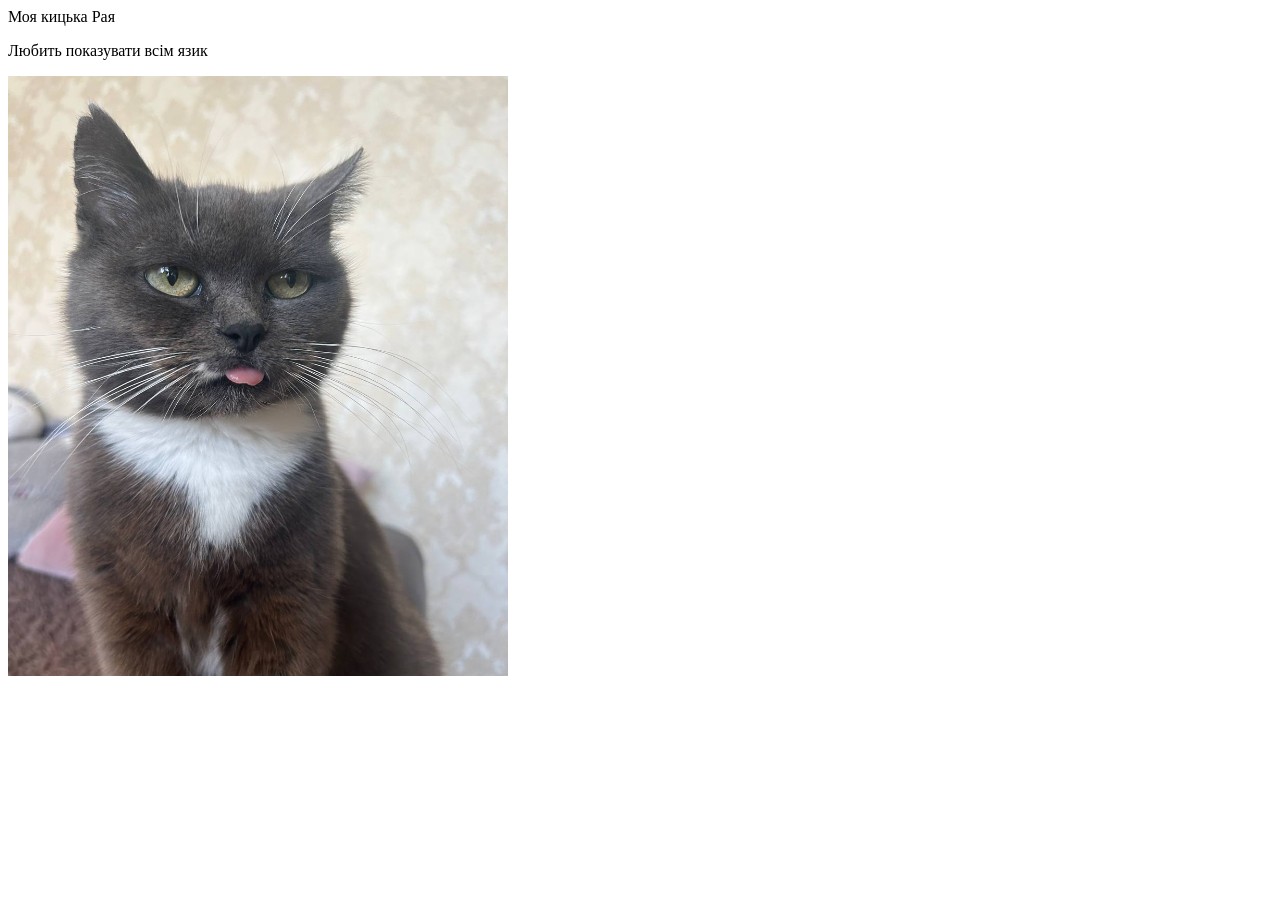
==== index.html @ 9cc051a4 "Add website about cat Raya" ====
<html>
    <head>
        <meta http-equiv="content-type" content="text/html; charset=utf-8">
        <title> Заголовок сторінки</title>
    </head>
    <body>
        <p> Моя кицька Рая</p>
        <p> Любить показувати всім язик</p>
    <img src="Photos/img.1.jpg" width="500" height="600"
 </body>
</html>
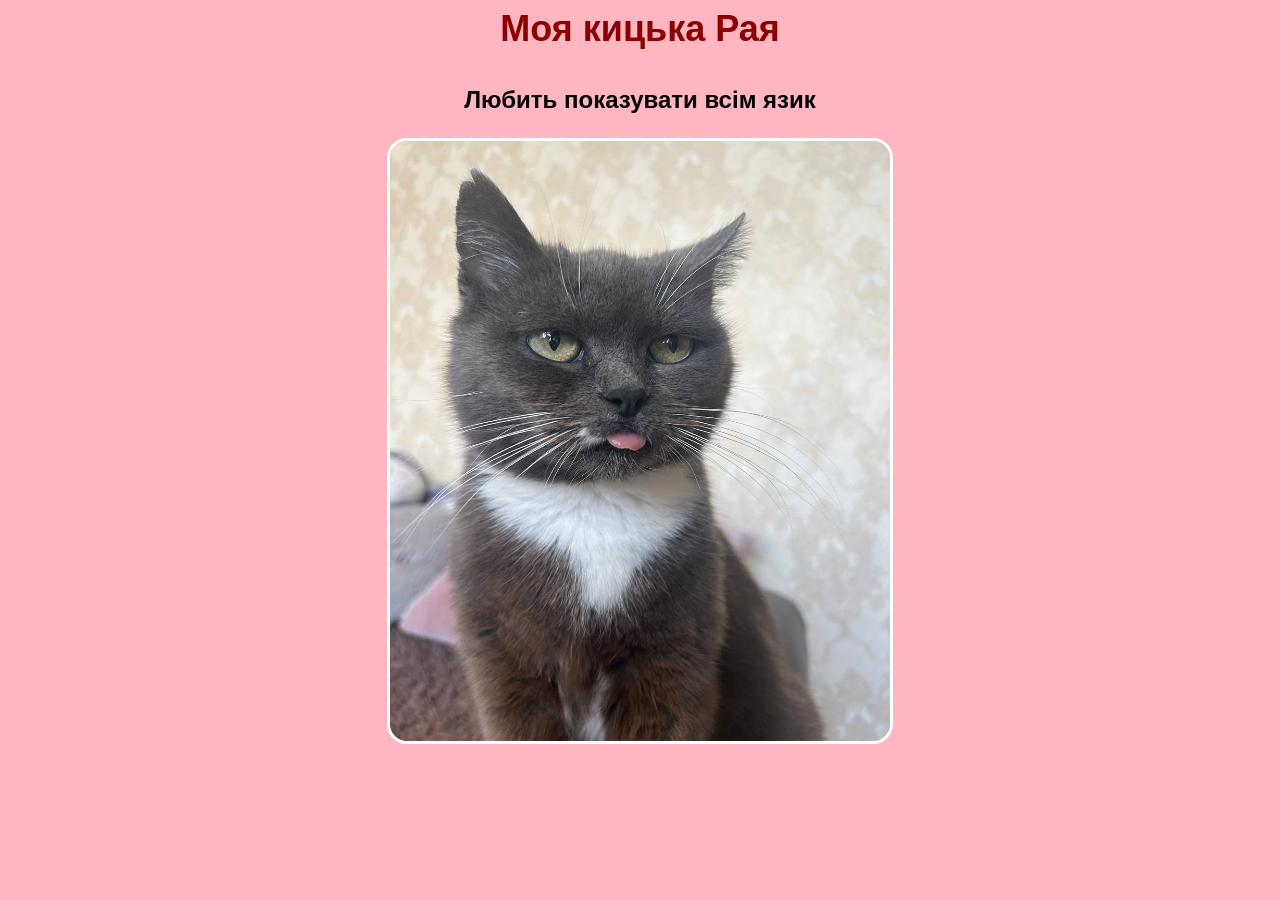
==== commit 86b57a1f: "Add CSS styles" ====
--- a/index.html
+++ b/index.html
@@ -1,11 +1,20 @@
 <html>
     <head>
-        <meta http-equiv="content-type" content="text/html; charset=utf-8">
-        <title> Заголовок сторінки</title>
+        <link rel="stylesheet" href="style.css">
+        <meta charset="utf-8">
+        <title>Моя кицька Рая</title>
     </head>
+
     <body>
-        <p> Моя кицька Рая</p>
-        <p> Любить показувати всім язик</p>
-    <img src="Photos/img.1.jpg" width="500" height="600"
- </body>
+
+        <p id="title">Моя кицька Рая</p>
+
+        <p class="text">Любить показувати всім язик</p>
+
+        <img class="cat-photo"
+             src="Photos/img.1.jpg"
+             width="500"
+             height="600">
+
+    </body>
 </html>
--- a/style.css
+++ b/style.css
@@ -0,0 +1,57 @@
+/* Загальні стилі для всіх сторінок */
+body {
+    background-color: lightpink;
+    text-align: center;
+    font-family: Arial;
+}
+
+
+/* Головна сторінка */
+#title {
+    color: darkred;
+    font-size: 36px;
+    font-weight: bold;
+}
+
+.text {
+    font-size: 24px;
+    font-weight: bold;
+}
+
+.cat-photo {
+    width: 500px;
+    border: 3px solid white;
+    border-radius: 20px;
+}
+
+
+/* Галерея */
+.gallery-title {
+    color: darkred;
+    font-size: 32px;
+    font-weight: bold;
+}
+
+.gallery {
+    display: flex;
+    justify-content: center;
+    gap: 20px;
+}
+
+.gallery-photo {
+    width: 300px;
+    height: 300px;
+    border: 3px solid white;
+    border-radius: 20px;
+}
+
+
+/* Контакти */
+.contact-title {
+    color: darkred;
+    font-size: 32px;
+}
+
+.contact-text {
+    font-size: 22px;
+}
